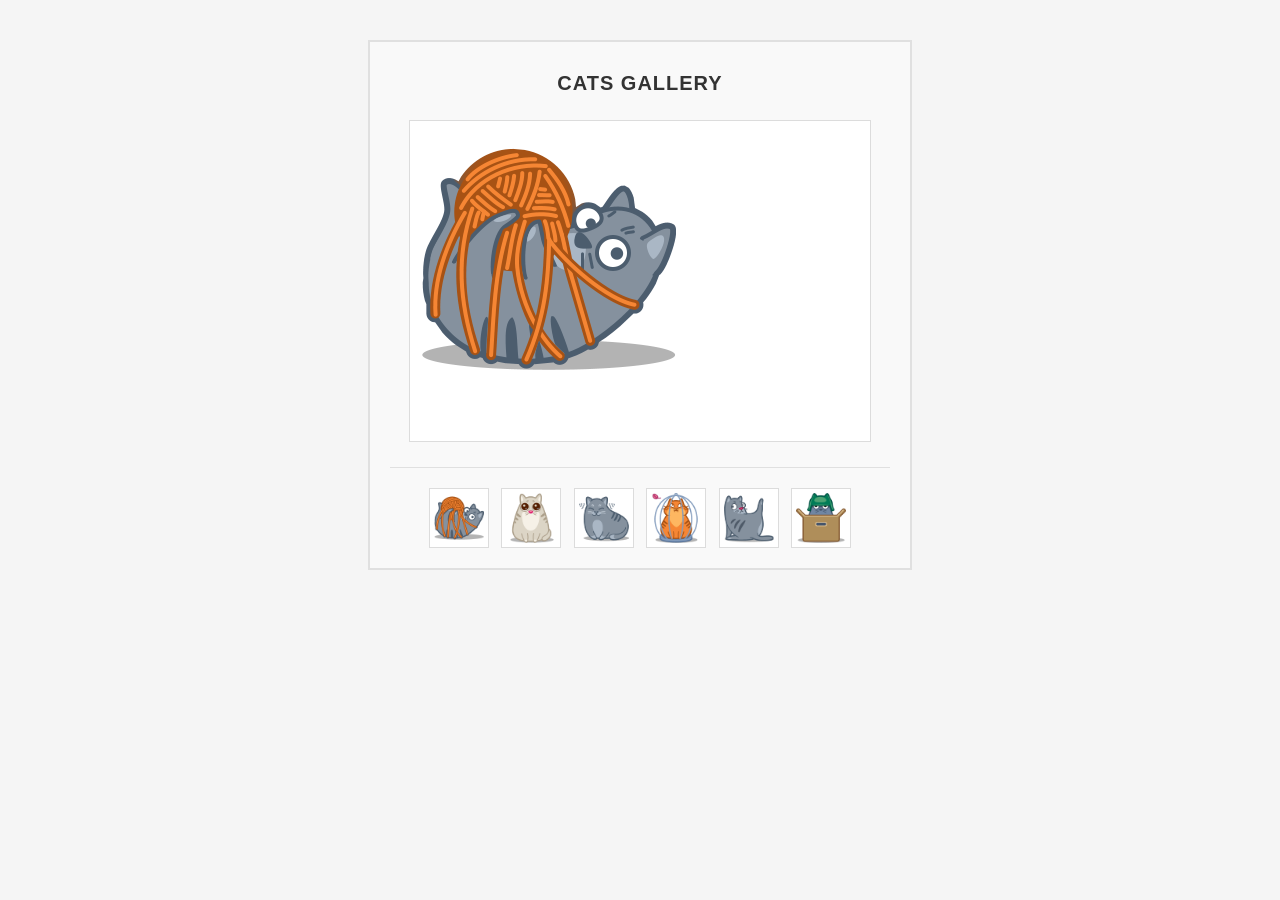
==== dz2/wiki/gallery/index.html @ 9081aebb "13.09.2026" ====
<!DOCTYPE html>
<html lang="ru">
<head>
    <meta charset="UTF-8">
    <title>Cats Gallery</title>
    <link rel="stylesheet" href="style.css">
</head>
<body>

    <!-- Главный контейнер галереи -->
    <div class="gallery-container">
        
        <!-- Заголовок галереи -->
        <h1>CATS GALLERY</h1>
        
        <!-- Блок для большого изображения -->
        <div class="main-image-box">
            <!-- По умолчанию открываем первую большую картинку -->
            <iframe src="images/cat_tied_256.png" name="big-picture" scrolling="no"></iframe>
        </div>
        
        <!-- Список маленьких изображений-ссылок -->
        <div class="thumbnails-list">
            
            <!-- Кот 1: в клубке -->
            <a href="images/cat_tied_256.png" target="big-picture">
                <img src="images/cat_tied_64.png" alt="Cat Tied">
            </a>
            
            <!-- Кот 2: белый грустный -->
            <a href="images/cat_eyes_256.png" target="big-picture">
                <img src="images/cat_eyes_64.png" alt="Cat Eyes">
            </a>
            
            <!-- Кот 3: серый лежит -->
            <a href="images/cat_purr_256.png" target="big-picture">
                <img src="images/cat_purr_64.png" alt="Cat Purr">
            </a>
            
            <!-- Кот 4: рыжий в клетке/переноске -->
            <a href="images/cat_cage_256.png" target="big-picture">
                <img src="images/cat_cage_64.png" alt="Cat Cage">
            </a>
            
            <!-- Кот 5: серый моется -->
            <a href="images/cat_clean_256.png" target="big-picture">
                <img src="images/cat_clean_64.png" alt="Cat Clean">
            </a>
            
            <!-- Кот 6: в коробке -->
            <a href="images/cat_box_256.png" target="big-picture">
                <img src="images/cat_box_64.png" alt="Cat Box">
            </a>
            
        </div>

    </div>

</body>
</html>
---- dz2/wiki/gallery/style.css ----
/* Базовые стили для всей страницы */
body {
    background-color: #f5f5f5;
    font-family: Arial, sans-serif;
    margin: 0;
    padding: 40px;
}

/* Общая серая рамка вокруг всей галереи */
.gallery-container {
    background-color: #f9f9f9;
    border: 2px solid #e0e0e0;
    width: 500px;
    margin: 0 auto; /* Выравнивание по центру экрана */
    padding: 20px;
    text-align: center;
}

/* Стили заголовка */
h1 {
    font-size: 20px;
    color: #333333;
    margin-top: 10px;
    margin-bottom: 25px;
    letter-spacing: 1px;
}

/* Контейнер для большого изображения с внутренней рамкой */
.main-image-box {
    border: 1px solid #dcdcdc;
    background-color: #ffffff;
    width: 440px;
    height: 300px;
    margin: 0 auto 25px auto; /* Центрирование и отступ снизу */
    padding: 10px;
}

/* Стили для самого iframe */
iframe {
    width: 100%;
    height: 100%;
    border: none; /* Убираем стандартную рамку iframe */
    display: block;
}

/* Блок с миниатюрами */
.thumbnails-list {
    border-top: 1px solid #e0e0e0;
    padding-top: 20px;
    text-align: center;
}

/* Стили для ссылок-миниатюр */
.thumbnails-list a {
    display: inline-block;
    border: 1px solid #dcdcdc;
    margin: 0 4px;
    padding: 4px;
    background-color: #ffffff;
    vertical-align: middle;
}

/* Эффект при наведении на маленькую картинку */
.thumbnails-list a:hover {
    border-color: #999999;
}

/* Ограничение размеров картинок внутри миниатюр */
.thumbnails-list img {
    width: 50px;
    height: 50px;
    display: block;
}
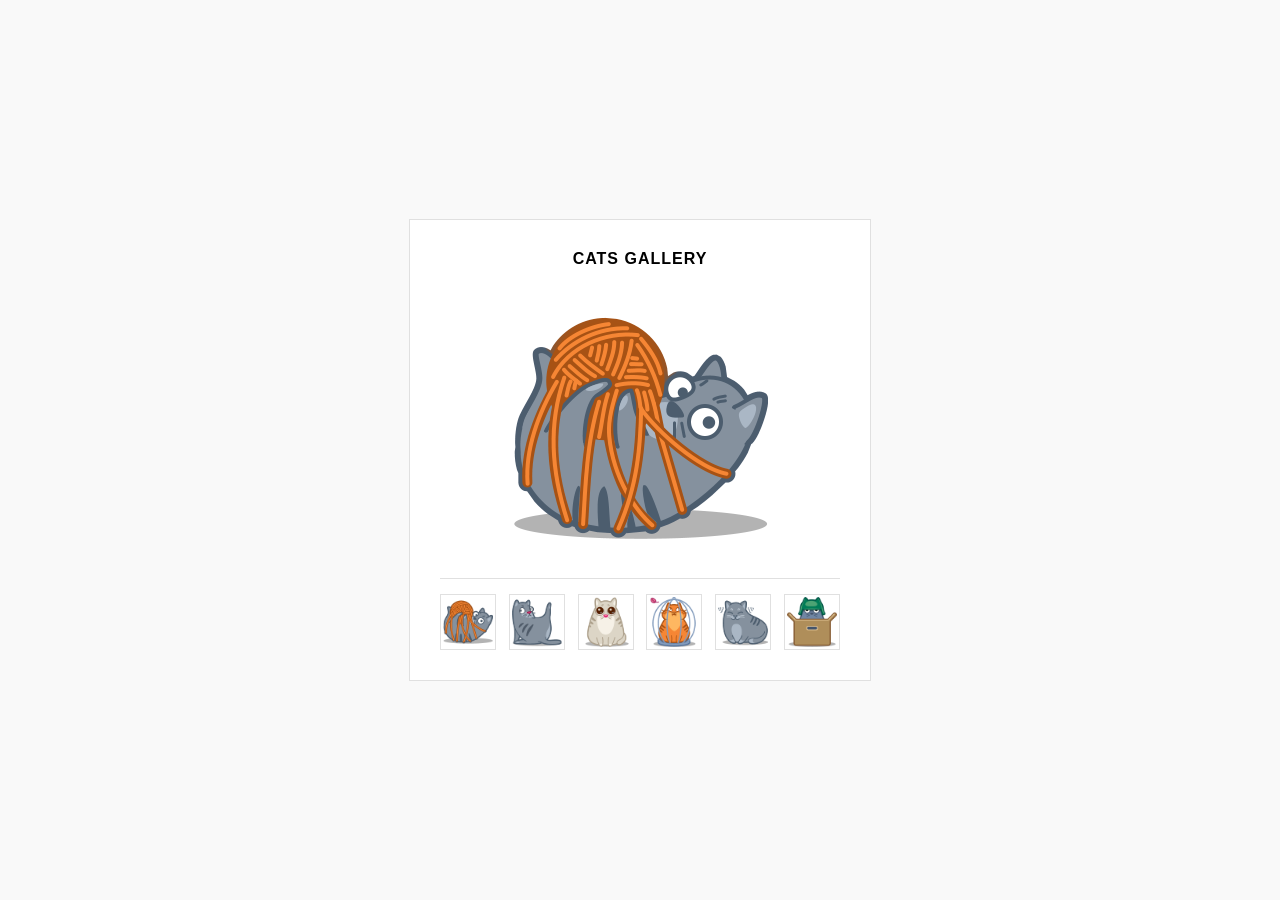
==== commit 4916d5f2: "переделал 13.09.2026" ====
--- a/dz2/wiki/gallery/index.html
+++ b/dz2/wiki/gallery/index.html
@@ -7,54 +7,22 @@
 </head>
 <body>
 
-    <!-- Главный контейнер галереи -->
-    <div class="gallery-container">
-        
-        <!-- Заголовок галереи -->
-        <h1>CATS GALLERY</h1>
-        
-        <!-- Блок для большого изображения -->
-        <div class="main-image-box">
-            <!-- По умолчанию открываем первую большую картинку -->
-            <iframe src="images/cat_tied_256.png" name="big-picture" scrolling="no"></iframe>
-        </div>
-        
-        <!-- Список маленьких изображений-ссылок -->
-        <div class="thumbnails-list">
-            
-            <!-- Кот 1: в клубке -->
-            <a href="images/cat_tied_256.png" target="big-picture">
-                <img src="images/cat_tied_64.png" alt="Cat Tied">
-            </a>
-            
-            <!-- Кот 2: белый грустный -->
-            <a href="images/cat_eyes_256.png" target="big-picture">
-                <img src="images/cat_eyes_64.png" alt="Cat Eyes">
-            </a>
-            
-            <!-- Кот 3: серый лежит -->
-            <a href="images/cat_purr_256.png" target="big-picture">
-                <img src="images/cat_purr_64.png" alt="Cat Purr">
-            </a>
-            
-            <!-- Кот 4: рыжий в клетке/переноске -->
-            <a href="images/cat_cage_256.png" target="big-picture">
-                <img src="images/cat_cage_64.png" alt="Cat Cage">
-            </a>
-            
-            <!-- Кот 5: серый моется -->
-            <a href="images/cat_clean_256.png" target="big-picture">
-                <img src="images/cat_clean_64.png" alt="Cat Clean">
-            </a>
-            
-            <!-- Кот 6: в коробке -->
-            <a href="images/cat_box_256.png" target="big-picture">
-                <img src="images/cat_box_64.png" alt="Cat Box">
-            </a>
-            
-        </div>
-
+<div class="gallery">
+    <h1>CATS GALLERY</h1>
+    
+    <div class="big-image-container">
+        <img id="main-pic" src="images/cat_tied_256.png" alt="Cat">
     </div>
+    
+    <div class="thumbnails-container">
+        <img src="images/cat_tied_64.png" onclick="document.getElementById('main-pic').src='images/cat_tied_256.png'">
+        <img src="images/cat_clean_64.png" onclick="document.getElementById('main-pic').src='images/cat_clean_256.png'">
+        <img src="images/cat_eyes_64.png" onclick="document.getElementById('main-pic').src='images/cat_eyes_256.png'">
+        <img src="images/cat_cage_64.png" onclick="document.getElementById('main-pic').src='images/cat_cage_256.png'">
+        <img src="images/cat_purr_64.png" onclick="document.getElementById('main-pic').src='images/cat_purr_256.png'">
+        <img src="images/cat_box_64.png" onclick="document.getElementById('main-pic').src='images/cat_box_256.png'">
+    </div>
+</div>
 
 </body>
 </html>
--- a/dz2/wiki/gallery/style.css
+++ b/dz2/wiki/gallery/style.css
@@ -1,73 +1,56 @@
-/* Базовые стили для всей страницы */
 body {
-    background-color: #f5f5f5;
-    font-family: Arial, sans-serif;
+    display: flex;
+    justify-content: center;
+    align-items: center;
+    height: 100vh;
     margin: 0;
-    padding: 40px;
+    background-color: #f9f9f9;
+    font-family: sans-serif;
 }
 
-/* Общая серая рамка вокруг всей галереи */
-.gallery-container {
-    background-color: #f9f9f9;
-    border: 2px solid #e0e0e0;
-    width: 500px;
-    margin: 0 auto; /* Выравнивание по центру экрана */
-    padding: 20px;
+.gallery {
+    background-color: #ffffff;
+    border: 1px solid #e0e0e0;
+    padding: 30px;
     text-align: center;
+    width: 400px;
 }
 
-/* Стили заголовка */
 h1 {
-    font-size: 20px;
-    color: #333333;
-    margin-top: 10px;
-    margin-bottom: 25px;
+    font-size: 16px;
     letter-spacing: 1px;
+    margin-top: 0;
+    margin-bottom: 30px;
 }
 
-/* Контейнер для большого изображения с внутренней рамкой */
-.main-image-box {
-    border: 1px solid #dcdcdc;
-    background-color: #ffffff;
-    width: 440px;
-    height: 300px;
-    margin: 0 auto 25px auto; /* Центрирование и отступ снизу */
-    padding: 10px;
+.big-image-container {
+    height: 260px;
+    display: flex;
+    justify-content: center;
+    align-items: center;
+    margin-bottom: 20px;
 }
 
-/* Стили для самого iframe */
-iframe {
-    width: 100%;
-    height: 100%;
-    border: none; /* Убираем стандартную рамку iframe */
-    display: block;
+.big-image-container img {
+    max-width: 100%;
+    max-height: 100%;
 }
 
-/* Блок с миниатюрами */
-.thumbnails-list {
+.thumbnails-container {
     border-top: 1px solid #e0e0e0;
-    padding-top: 20px;
-    text-align: center;
+    padding-top: 15px;
+    display: flex;
+    justify-content: space-between;
 }
 
-/* Стили для ссылок-миниатюр */
-.thumbnails-list a {
-    display: inline-block;
-    border: 1px solid #dcdcdc;
-    margin: 0 4px;
-    padding: 4px;
-    background-color: #ffffff;
-    vertical-align: middle;
+.thumbnails-container img {
+    width: 50px;
+    height: 50px;
+    border: 1px solid #e0e0e0;
+    cursor: pointer;
+    padding: 2px;
 }
 
-/* Эффект при наведении на маленькую картинку */
-.thumbnails-list a:hover {
+.thumbnails-container img:hover {
     border-color: #999999;
 }
-
-/* Ограничение размеров картинок внутри миниатюр */
-.thumbnails-list img {
-    width: 50px;
-    height: 50px;
-    display: block;
-}
